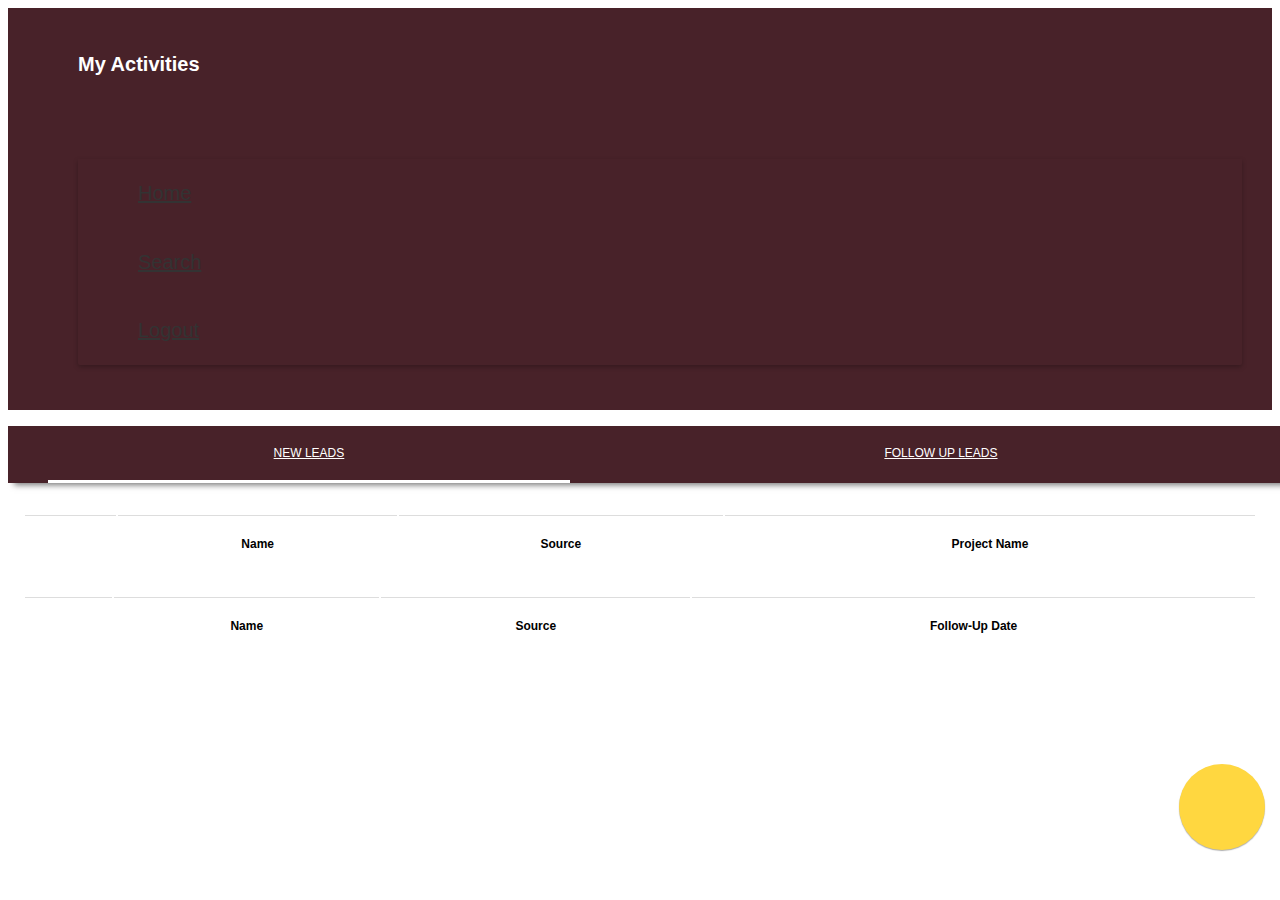
==== www/activity.html @ c18ef7db "backend integrated with UI changes" ====
<!DOCTYPE html>
<!--
    Copyright (c) 2012-2016 Adobe Systems Incorporated. All rights reserved.

    Licensed to the Apache Software Foundation (ASF) under one
    or more contributor license agreements.  See the NOTICE file
    distributed with this work for additional information
    regarding copyright ownership.  The ASF licenses this file
    to you under the Apache License, Version 2.0 (the
    "License"); you may not use this file except in compliance
    with the License.  You may obtain a copy of the License at

    http://www.apache.org/licenses/LICENSE-2.0

    Unless required by applicable law or agreed to in writing,
    software distributed under the License is distributed on an
    "AS IS" BASIS, WITHOUT WARRANTIES OR CONDITIONS OF ANY
     KIND, either express or implied.  See the License for the
    specific language governing permissions and limitations
    under the License.
-->
<html>

<head>
    <meta charset="utf-8" />
    <meta name="format-detection" content="telephone=no" />
    <meta name="msapplication-tap-highlight" content="no" />
    <meta name="viewport" content="user-scalable=yes, initial-scale=1, minimum-scale=1, width=device-width" />
    <!-- This is a wide open CSP declaration. To lock this down for production, see below. -->
    <meta http-equiv="Content-Security-Policy" content="default-src * 'unsafe-inline'; style-src 'self' 'unsafe-inline'; media-src *" />
    <!-- Good default declaration:
    * gap: is required only on iOS (when using UIWebView) and is needed for JS->native communication
    * https://ssl.gstatic.com is required only on Android and is needed for TalkBack to function properly
    * Disables use of eval() and inline scripts in order to mitigate risk of XSS vulnerabilities. To change this:
        * Enable inline JS: add 'unsafe-inline' to default-src
        * Enable eval(): add 'unsafe-eval' to default-src
    * Create your own at http://cspisawesome.com
    -->
    <!-- <meta http-equiv="Content-Security-Policy" content="default-src 'self' data: gap: 'unsafe-inline' https://ssl.gstatic.com; style-src 'self' 'unsafe-inline'; media-src *" /> -->

    
      <!-- Material Design fonts -->
      <link rel="stylesheet" type="text/css" href="https://fonts.googleapis.com/css?family=Roboto:300,400,500,700">
      <link rel="stylesheet" type="text/css" href="https://fonts.googleapis.com/icon?family=Material+Icons">
      <link rel="stylesheet" type="text/css" href="./css/font-awesome.css">
      <!-- Bootstrap -->
      <link rel="stylesheet" type="text/css" href="./css/bootstrap.min.css">

      <!-- Bootstrap Material Design -->
      <link rel="stylesheet" type="text/css" href="./css/bootstrap-material-design.min.css">
      <link rel="stylesheet" type="text/css" href="./css/ripples.min.css">
    <link rel="stylesheet" type="text/css" href="./css/index.css" />
    <title>Hello World</title>
</head>

<body>
    <div class="container" style="padding:0px;">
      <i class="fa fa-spinner fa-spin fa-3x fa-fw margin-bottom loader"></i>
      <a class="btn btn-default btn-fab reload"><i class="fa fa-refresh" aria-hidden="true"></i></a>
            <div class="col-xs-12 toolbar">
              <ul class="nav nav-tabs pull-left">
                    <!--<li>
                      <img src="img/logo-white.png" width="30"/>
                    </li>-->
                    <li>
                      <span class="page-title">My Activities</span>
                    </li>
              </ul>
              <ul class="nav nav-tabs pull-right">
                    <li>
                      <a href="search.html" style="padding:0;"><i class="fa fa-search" aria-hidden="true"></i></a>
                    </li>

                     <li>
                      <div class="btn-group">
                        <a data-target="#" class="btn btn-raised dropdown-toggle" data-toggle="dropdown">
                         <i class="fa fa-ellipsis-v" aria-hidden="true"></i>
                        </a>
                        <ul class="dropdown-menu">
                            <i class="fa fa-caret-up" aria-hidden="true"></i>
                          <li><a href="activity.html">Home</a></li>
                          <li><a href="search.html">Search</a></li>
                          <li><a href="index.html">Logout</a></li>
                        </ul>
                      </div>
                    </li>
                  
              </ul>
            </div>
            <div class="col-xs-12" style="padding:0px;">
                <ul class="nav nav-tabs nav-justified activityTabs one-edge-shadow" style="margin-bottom: 15px;">
                    <li class="active"><a href="#newLeads" data-toggle="tab">NEW LEADS</a></li>
                    <li><a href="#followUpLeads" data-toggle="tab">FOLLOW UP LEADS</a></li>
                </ul>
                <div id="activityContent" class="tab-content">
                  <div class="tab-pane fade active in" id="newLeads">
                    <table class="table table-striped table-hover ">
                      <thead>
                      <tr>
                        <th></th>
                        <th>Name</th>
                        <th>Source</th>
                        <th>Project Name</th>
                      </tr>
                      </thead>
                      <tbody>
                      <!--<tr>
                        <td><i class="fa fa-pencil-square-o" aria-hidden="true"></i></td>
                        <td>ETR</td>
                        <td>Agent</td>
                        <td>02-Jan-2015</td>
                      </tr>-->
                      </tbody>
                    </table>
                  </div>
                  <div class="tab-pane fade" id="followUpLeads">
                    <table class="table table-striped table-hover ">
                      <thead>
                      <tr>
                        <th></th>
                        <th>Name</th>
                        <th>Source</th>
                        <th>Follow-Up Date</th>
                      </tr>
                      </thead>
                      <tbody>
                      
                      </tbody>
                    </table>
                  </div>
                </div>
            </div>
      
      </div>
        
        <!--<nav class="navbar navbar-default navbar-fixed-bottom">
          <div class="container text-center">
            <ul class="nav nav-tabs nav-justified bottomBar">
                <li><a href="activity.html">Home</a></li>
                <li><a href="search.html">Search</a></li>
            </ul>
          </div>
        </nav>-->
       
    </div>
    <script type="text/javascript" src="cordova.js"></script>
    
    <script src="./js/jquery-2.1.4.min.js"></script>
    <script type="text/javascript" src="./js/appConfig.js"></script>
    <script type="text/javascript" src="./js/activity.js"></script>
    <script src="./js/bootstrap.min.js"></script>
    <script src="./js/material.min.js"></script>
    <script src="./js/ripples.min.js"></script>
</body>

</html>
---- www/css/index.css ----
.container-fluid {
    padding-right: 0px;
    padding-left: 0px;
    margin-right: auto;
    margin-left: auto;
}
body
{
    background-color: #fff;
    padding-bottom:50px;
}
.fa.fa-spinner.loader
{
    position: absolute;
    top:55%;
    left:40%;
    color:#482229;
}
.logo
{
    padding:15px 0px;
}
.appname
{
    padding:15px 0px;
    color:#482229;
}
.nav.activityTabs li.active 
{
    border-bottom: 3px solid #fff;
}
.nav li {
    display:table-cell !important;
}
.nav-tabs.nav-justified.activityTabs>li>a {
    margin-bottom:0px;
    text-align: center;
    font-size: 12px;
}
.nav-tabs.nav-justified.activityTabs {
   width: 100%;
    border-bottom: 0;
    display: table;
}
.one-edge-shadow {
    -webkit-box-shadow: 0 8px 6px -6px #777;
       -moz-box-shadow: 0 8px 6px -6px #777;
            box-shadow: 0 8px 6px -6px #777;
}
.nav-tabs.nav-justified.bottomBar {
   width: 100%;
    border-bottom: 0;
    display: table;
    table:layout:fixed;
}
.nav.activityTabs>li>a {
    position: relative;
    display: block;
    padding: 20px 15px;
}
.nav.bottomBar>li>a {
    position: relative;
    display: block;
    padding: 15px 15px;
    margin-bottom:0px;
}
.tab-content
{
    padding:15px;
}
.table {
    width: 100%;
    max-width: 100%;
    margin-bottom: 20px;
    font-size: 12px;
    text-align: center;
}
th {
    text-align: center;
}
.table>tbody>tr>td, .table>tbody>tr>th, .table>tfoot>tr>td, .table>tfoot>tr>th, .table>thead>tr>td, .table>thead>tr>th {
    padding: 20px 8px;
    line-height: 1.42857143;
    vertical-align: middle;
    border-top: 1px solid #ddd;
}
.table>tbody>tr>td.width
{
    width:20px;
}
.fa.fa-pencil-square-o
{
   color:#482229;
   font-size: 12px; 
}
.fa.fa-search,.fa.fa-ellipsis-v,.fa.fa-arrow-left,.fa.fa-filter
{
    color:#fff;
    font-size: 18px;
}
.form-group.label-floating label.control-label, .form-group.label-placeholder label.control-label, .form-group.label-static label.control-label {
    position: absolute;
    left: 15px;
    pointer-events: none;
    -webkit-transition: .3s ease all;
    -o-transition: .3s ease all;
    transition: .3s ease all;
}
.toolbar
{
    background: #482229;
    padding:15px;
    color:#fff;
}
.toolbar
{
    font-weight: bold;
    font-size: 20px;
}
.toolbar .nav.nav-tabs
{
    border-bottom:0px;
}
.toolbar .nav.nav-tabs>li {
    position: relative;
    display: block;
    padding: 10px 15px;
    margin-bottom:0px;
}
.toolbar .btn-group, .btn-group-vertical {
    position: relative;
    margin:0px;

    /* background: none; */
}
.toolbar .btn.btn-raised:not(.btn-link),.toolbar .btn.btn-raised:not(.btn-link):hover
{
    box-shadow: none;
    background-color: transparent;
    padding:0px 10px;
}
.toolbar .btn-group a
{
    background-color: transparent;
    box-shadow: none;
}
.toolbar .nav li {
    display: block !important;
}
.toolbar .dropdown-menu>li:hover
{
    background-color: #ddd;
}
.toolbar .dropdown-menu>li>a {
    display: block;
    padding:20px;
    clear: both;
    font-weight: 400;
    line-height: 1.42857143;
    color: #333;
    white-space: nowrap;
}
.toolbar .nav-tabs .btn-group.open .dropdown-menu {
    margin-top: 5px;
    border-top-left-radius: 0;
    border-top-right-radius: 0;
}
.toolbar .btn-group.open .dropdown-menu {
    position: absolute;
    top: 100%;
    left: -98px;
    right:0;
    z-index: 1000;
    float: left;
    width:120px;
    min-width: auto;
    padding: 5px 0;
    margin: 2px 0 0;
    font-size: 14px;
    text-align: left;
    list-style: none;
    background-color: #fff;
    -webkit-background-clip: padding-box;
    background-clip: padding-box;
    border: 1px solid #ccc;
    border: 1px solid rgba(0,0,0,.15);
    border-radius: 4px;
    -webkit-box-shadow: 0 6px 12px rgba(0,0,0,.175);
    box-shadow: 0 6px 12px rgba(0,0,0,.175);
}
.fa.fa-caret-up
{
   
    position: absolute;
    right: 1px;
    top: -20px;
    font-size: 30px;
}
.nav>li>a.back-arrow {
    position: relative;
    display: block;
    padding: 0px;
}
.leadName
{
   text-align: center;
    font-size: 20px;
    font-weight: bold;
    color:#482229;
    margin:10px 0px;
}
.table.detailTable
{   
    width: 100%;
    max-width: 100%;
    margin:0px;
    font-size: 14px;
    text-align: center;
    table-layout: fixed;
    border:0px solid #EEE;
}
.table.detailTable>tbody>tr>td, .table.detailTable>tbody>tr>th, .table.detailTable>tfoot>tr>td, .table.detailTable>tfoot>tr>th, .table.detailTable>thead>tr>td, .table.detailTable>thead>tr>th {
    padding: 20px 8px;
    line-height: 1.42857143;
    vertical-align: middle;
    border-top: none;
}
.table.detailTable .dropdownjs > ul[placement=bottom-left] {
    -webkit-transform-origin: top left;
    -ms-transform-origin: top left;
    transform-origin: top left;
    top: 0;
    left: inherit;
    right: 0;
    min-width:100%;
}

.table.detailTable .form-group
{
    margin:0;
    text-align: left;
}
.table.detailTable .form-control {
    height: 38px;
    padding: 7px 15px;
    font-size: 14px;
    text-align:left;
    line-height: 1.42857143;
}
.leadFilters
{
    background: #482229;        
}
.badge {
    display: inline-block;
    min-width: 10px;
    padding: 3px 7px;
    font-size: 12px;
    font-weight: 300;
    line-height: 1;
    color: #fff;
    text-align: center;
    white-space: nowrap;
    vertical-align: middle;
    background-color: #482229;
    border-radius: 10px;
    border: 1px solid #fff;
}
.badge.result-badge
{
    font-weight:bold;
    background-color: #ffd740;
}
.result-line
{
    font-weight: bold;
    color:#482229;
    text-align: center;
}
div#success
{
    display: block;
    position: fixed;
    bottom: 5px;
    left:5px;
}
.fa.fa-times
{
    color:#f44336;
    font-weight: bold;
}
.fa.fa-check
{
    color:#59b75c;
    font-weight: bold;
}
.fa.fa-spinner
{
    color:#ffd740;
}
.btn.btn-default.btn-fab.reload
{
    position: fixed;
    bottom:50px;
    right:15px;
    background:#ffd740;
    color:#fff;
    padding:15px;
    z-index: 999999;
}
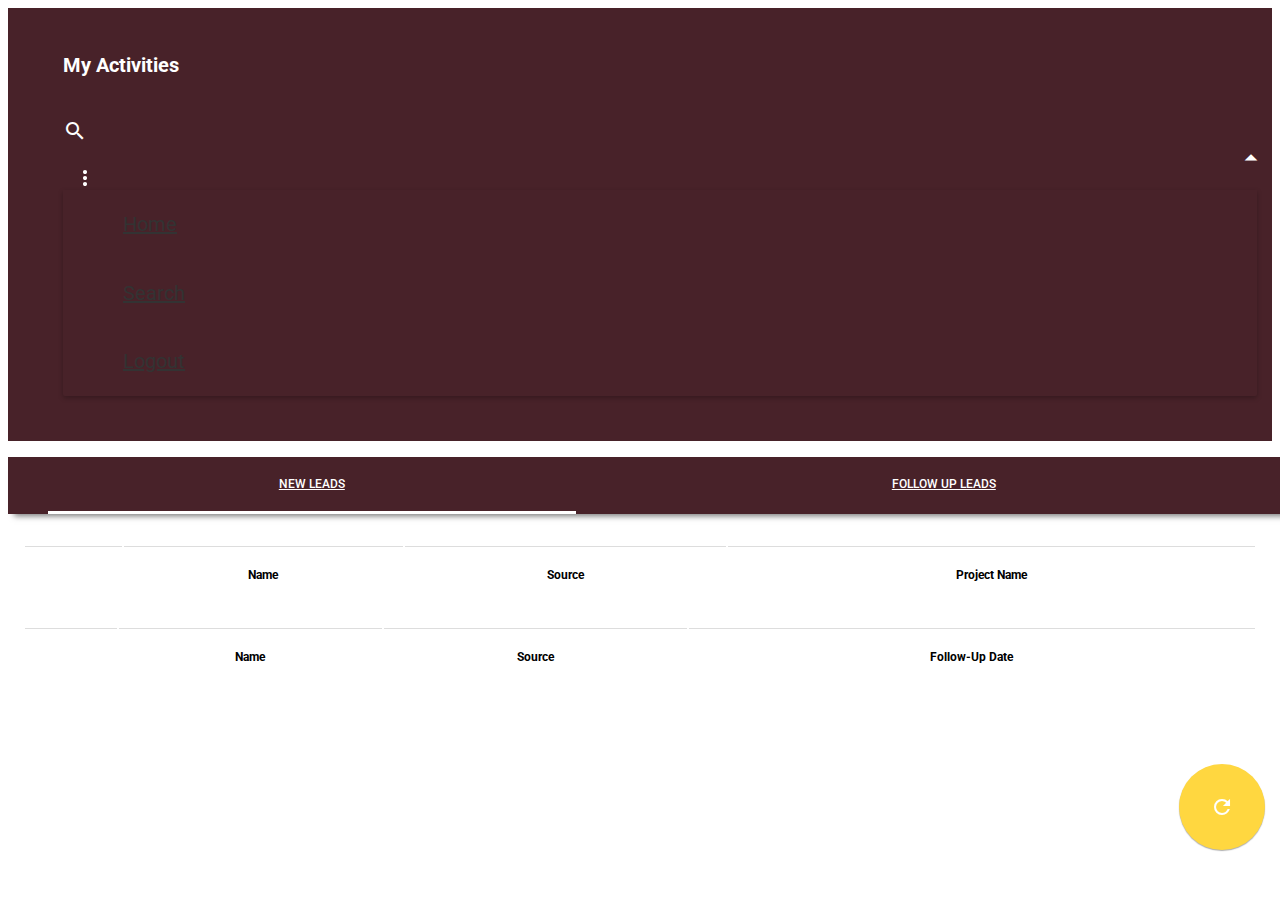
==== commit 0ed7338e: "backend integrated with validation errors" ====
--- a/www/activity.html
+++ b/www/activity.html
@@ -27,7 +27,6 @@
     <meta name="msapplication-tap-highlight" content="no" />
     <meta name="viewport" content="user-scalable=yes, initial-scale=1, minimum-scale=1, width=device-width" />
     <!-- This is a wide open CSP declaration. To lock this down for production, see below. -->
-    <meta http-equiv="Content-Security-Policy" content="default-src * 'unsafe-inline'; style-src 'self' 'unsafe-inline'; media-src *" />
     <!-- Good default declaration:
     * gap: is required only on iOS (when using UIWebView) and is needed for JS->native communication
     * https://ssl.gstatic.com is required only on Android and is needed for TalkBack to function properly
@@ -49,14 +48,16 @@
       <!-- Bootstrap Material Design -->
       <link rel="stylesheet" type="text/css" href="./css/bootstrap-material-design.min.css">
       <link rel="stylesheet" type="text/css" href="./css/ripples.min.css">
+      <link rel="stylesheet" type="text/css" href="./css/snackbar.min.css" />
     <link rel="stylesheet" type="text/css" href="./css/index.css" />
-    <title>Hello World</title>
+    <title>PrimeHomes</title>
 </head>
 
 <body>
     <div class="container" style="padding:0px;">
       <i class="fa fa-spinner fa-spin fa-3x fa-fw margin-bottom loader"></i>
-      <a class="btn btn-default btn-fab reload"><i class="fa fa-refresh" aria-hidden="true"></i></a>
+      <span id="fail" data-toggle="snackbar" data-html-allowed="true" data-content="<i class='material-icons times'>error_outline</i>&nbsp;&nbsp;Cannot save data. Please Try again!!"></span>
+      <a class="btn btn-default btn-fab reload"><i class="material-icons">refresh</i></a>
             <div class="col-xs-12 toolbar">
               <ul class="nav nav-tabs pull-left">
                     <!--<li>
@@ -68,16 +69,16 @@
               </ul>
               <ul class="nav nav-tabs pull-right">
                     <li>
-                      <a href="search.html" style="padding:0;"><i class="fa fa-search" aria-hidden="true"></i></a>
+                      <a href="search.html" style="padding:0;"><i class="material-icons">search</i></a>
                     </li>
 
                      <li>
                       <div class="btn-group">
                         <a data-target="#" class="btn btn-raised dropdown-toggle" data-toggle="dropdown">
-                         <i class="fa fa-ellipsis-v" aria-hidden="true"></i>
+                         <i class="material-icons more-v">more_vert</i>
                         </a>
                         <ul class="dropdown-menu">
-                            <i class="fa fa-caret-up" aria-hidden="true"></i>
+                            <i class="material-icons caret-up">arrow_drop_up</i>
                           <li><a href="activity.html">Home</a></li>
                           <li><a href="search.html">Search</a></li>
                           <li><a href="index.html">Logout</a></li>
@@ -151,6 +152,7 @@
     <script src="./js/bootstrap.min.js"></script>
     <script src="./js/material.min.js"></script>
     <script src="./js/ripples.min.js"></script>
+     <script src="./js/snackbar.min.js"></script>
 </body>
 
 </html>--- a/www/css/snackbar.min.css
+++ b/www/css/snackbar.min.css
@@ -0,0 +1 @@
+#snackbar-container{position:fixed;left:20px;bottom:0;z-index:99999}.snackbar{overflow:hidden;clear:both;min-width:288px;max-width:568px;cursor:pointer;opacity:0}.snackbar.snackbar-opened{height:auto;opacity:1}@media (max-width:767px){#snackbar-container{left:0!important;right:0;width:100%}#snackbar-container .snackbar{min-width:100%}#snackbar-container [class="snackbar snackbar-opened"]~.snackbar.toast{margin-top:20px}#snackbar-container [class="snackbar snackbar-opened"]{border-radius:0;margin-bottom:0}}--- a/www/css/index.css
+++ b/www/css/index.css
@@ -88,10 +88,18 @@
 {
     width:20px;
 }
-.fa.fa-pencil-square-o
+.material-icons.edit
 {
    color:#482229;
    font-size: 12px; 
+}
+.material-icons.more-v
+{
+    color:#fff;
+}
+.material-icons.modify-filter
+{
+    color:#fff;
 }
 .fa.fa-search,.fa.fa-ellipsis-v,.fa.fa-arrow-left,.fa.fa-filter
 {
@@ -124,7 +132,7 @@
 .toolbar .nav.nav-tabs>li {
     position: relative;
     display: block;
-    padding: 10px 15px;
+    padding: 10px 0px;
     margin-bottom:0px;
 }
 .toolbar .btn-group, .btn-group-vertical {
@@ -168,7 +176,7 @@
 .toolbar .btn-group.open .dropdown-menu {
     position: absolute;
     top: 100%;
-    left: -98px;
+    left: -91px;
     right:0;
     z-index: 1000;
     float: left;
@@ -188,11 +196,11 @@
     -webkit-box-shadow: 0 6px 12px rgba(0,0,0,.175);
     box-shadow: 0 6px 12px rgba(0,0,0,.175);
 }
-.fa.fa-caret-up
+.material-icons.caret-up
 {
    
     position: absolute;
-    right: 1px;
+    right: -9px;
     top: -20px;
     font-size: 30px;
 }
@@ -277,22 +285,47 @@
     color:#482229;
     text-align: center;
 }
-div#success
+span#fail
 {
     display: block;
     position: fixed;
     bottom: 5px;
     left:5px;
-}
-.fa.fa-times
+	 z-index: 9999999;
+}
+div#success
+{
+    display: block;
+    position: fixed;
+    bottom: 5px;
+    left:5px;
+	 z-index: 9999999;
+}
+div#error
+{
+    display: block;
+    position: fixed;
+    bottom: 5px;
+    left:5px;
+	 z-index: 9999999;
+}
+.material-icons.times
 {
     color:#f44336;
     font-weight: bold;
-}
-.fa.fa-check
+    font-size: 16px;
+}
+.material-icons.check
 {
     color:#59b75c;
     font-weight: bold;
+    font-size: 16px;
+}
+.material-icons.wrong
+{
+    color:#f44336;
+    font-weight: bold;
+    font-size: 16px;
 }
 .fa.fa-spinner
 {
@@ -307,4 +340,73 @@
     color:#fff;
     padding:15px;
     z-index: 999999;
+}
+.ap-content-switch-tab {
+    border: 1px solid #482229;
+    padding: 5px 16px;
+    cursor: pointer;
+    font-size: .6em;
+    color: #482229;
+}
+.ap-content-switch-selected {
+    background: #ffd740;
+    color: #FFF;
+}
+.ap-theme-default {
+    color: #482229;
+}
+.ap-component-selector {
+    position: absolute;
+    left: 0;
+    top: 50%;
+    -webkit-transform: translateY(-50%);
+    -moz-transform: translateY(-50%);
+    -o-transform: translateY(-50%);
+    -ms-transform: translateY(-50%);
+    transform: translateY(-50%);
+    width: 100%;
+    height: 40px;
+    border-top: 1px solid #ffd740;
+    border-bottom: 1px solid #ffd740;
+}
+.ap-theme-default .ap-button {
+    cursor: pointer;
+    letter-spacing: 0;
+    text-align: center;
+    font-size: .8em;
+    padding: 8px 12px;
+    margin: 8px;
+    color: #482229;
+    background: rgba(255,255,255,1);
+    text-transform: uppercase;
+}
+a, a:focus, a:hover {
+    color: #482229;
+}
+a:focus, a:hover {
+    color: #23527c;
+    text-decoration: none;
+}
+.ap-layout-popup .ap-cont {
+    position: relative;
+    top: 50%;
+    max-width: 500px;
+    width: 85%;
+    -webkit-transform: translateY(-50%);
+    -moz-transform: translateY(-50%);
+    -o-transform: translateY(-50%);
+    -ms-transform: translateY(-50%);
+    transform: translateY(-50%);
+}
+.dropdownjs::after {
+    right: 5px;
+    top: 3px;
+    font-size: 25px;
+    position: absolute;
+    font-family: 'Material Icons';
+    font-style: normal;
+    font-weight: 400;
+    content: "\e5c5";
+    pointer-events: none;
+    color: #482229;
 }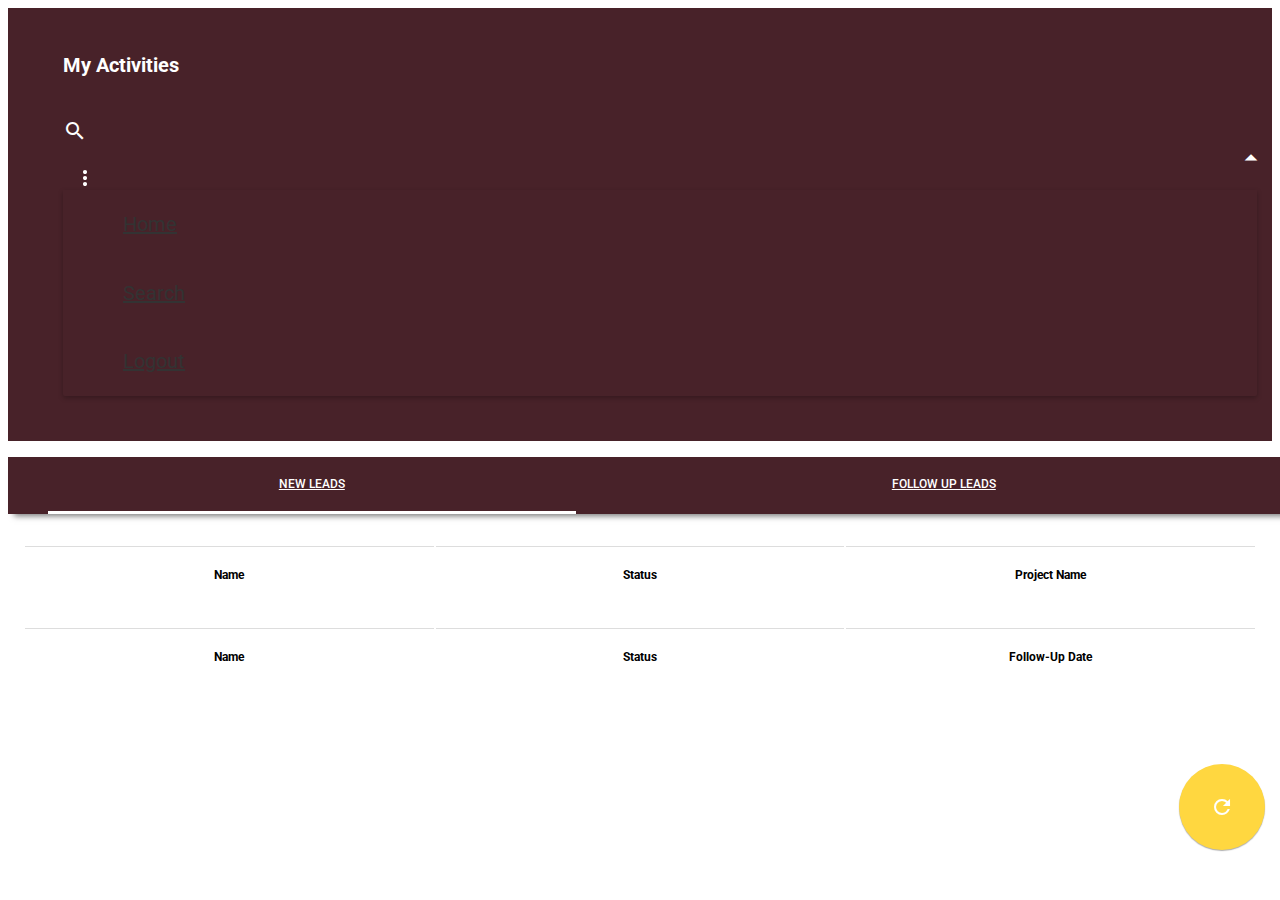
==== commit f4461512: "moved to main server" ====
--- a/www/activity.html
+++ b/www/activity.html
@@ -95,12 +95,11 @@
                 </ul>
                 <div id="activityContent" class="tab-content">
                   <div class="tab-pane fade active in" id="newLeads">
-                    <table class="table table-striped table-hover ">
+                    <table class="table table-striped table-hover">
                       <thead>
                       <tr>
-                        <th></th>
                         <th>Name</th>
-                        <th>Source</th>
+                        <th>Status</th>
                         <th>Project Name</th>
                       </tr>
                       </thead>
@@ -118,9 +117,8 @@
                     <table class="table table-striped table-hover ">
                       <thead>
                       <tr>
-                        <th></th>
                         <th>Name</th>
-                        <th>Source</th>
+                        <th>Status</th>
                         <th>Follow-Up Date</th>
                       </tr>
                       </thead>
--- a/www/css/index.css
+++ b/www/css/index.css
@@ -16,6 +16,39 @@
     left:40%;
     color:#482229;
 }
+.hidden
+{
+	display:none;
+}
+.list-group .list-group-item .list-group-item-heading {
+    color: rgba(0,0,0,.54);
+    font-size: 14px;
+    line-height: 29px;
+}
+.list-group .list-group-item {
+    background-color: transparent;
+    overflow: hidden;
+    border: 0;
+    border-radius: 0;
+	padding:0px;
+}
+.list-group .list-group-item .row-action-primary i, .list-group .list-group-item .row-picture i {
+    background:none;
+    border-radius: 100%;
+    text-align: center;
+    line-height: 56px;
+    font-size: 20px;
+    width: auto;
+    color: #482229;
+    height: auto;
+}
+.list-group .list-group-separator:before {
+    content: "";
+    width: -webkit-calc(100% - 36px);
+    width: calc(100% - 36px);
+    border-bottom: 1px solid rgba(0,0,0,.1);
+    float: right;
+}
 .logo
 {
     padding:15px 0px;
@@ -25,19 +58,19 @@
     padding:15px 0px;
     color:#482229;
 }
-.nav.activityTabs li.active 
+.nav.activityTabs li.active,.nav.detailTabs li.active 
 {
     border-bottom: 3px solid #fff;
 }
 .nav li {
     display:table-cell !important;
 }
-.nav-tabs.nav-justified.activityTabs>li>a {
+.nav-tabs.nav-justified.activityTabs>li>a,.nav-tabs.nav-justified.detailTabs>li>a {
     margin-bottom:0px;
     text-align: center;
     font-size: 12px;
 }
-.nav-tabs.nav-justified.activityTabs {
+.nav-tabs.nav-justified.activityTabs,.nav-tabs.nav-justified.detailTabs {
    width: 100%;
     border-bottom: 0;
     display: table;
@@ -53,7 +86,7 @@
     display: table;
     table:layout:fixed;
 }
-.nav.activityTabs>li>a {
+.nav.activityTabs>li>a,.nav.detailTabs>li>a {
     position: relative;
     display: block;
     padding: 20px 15px;
@@ -74,6 +107,8 @@
     margin-bottom: 20px;
     font-size: 12px;
     text-align: center;
+	word-break: break-all;
+	table-layout:fixed;
 }
 th {
     text-align: center;
@@ -255,6 +290,9 @@
     text-align:left;
     line-height: 1.42857143;
 }
+.table.detailTable textarea.form-control {
+	min-height:100px;
+}
 .leadFilters
 {
     background: #482229;        
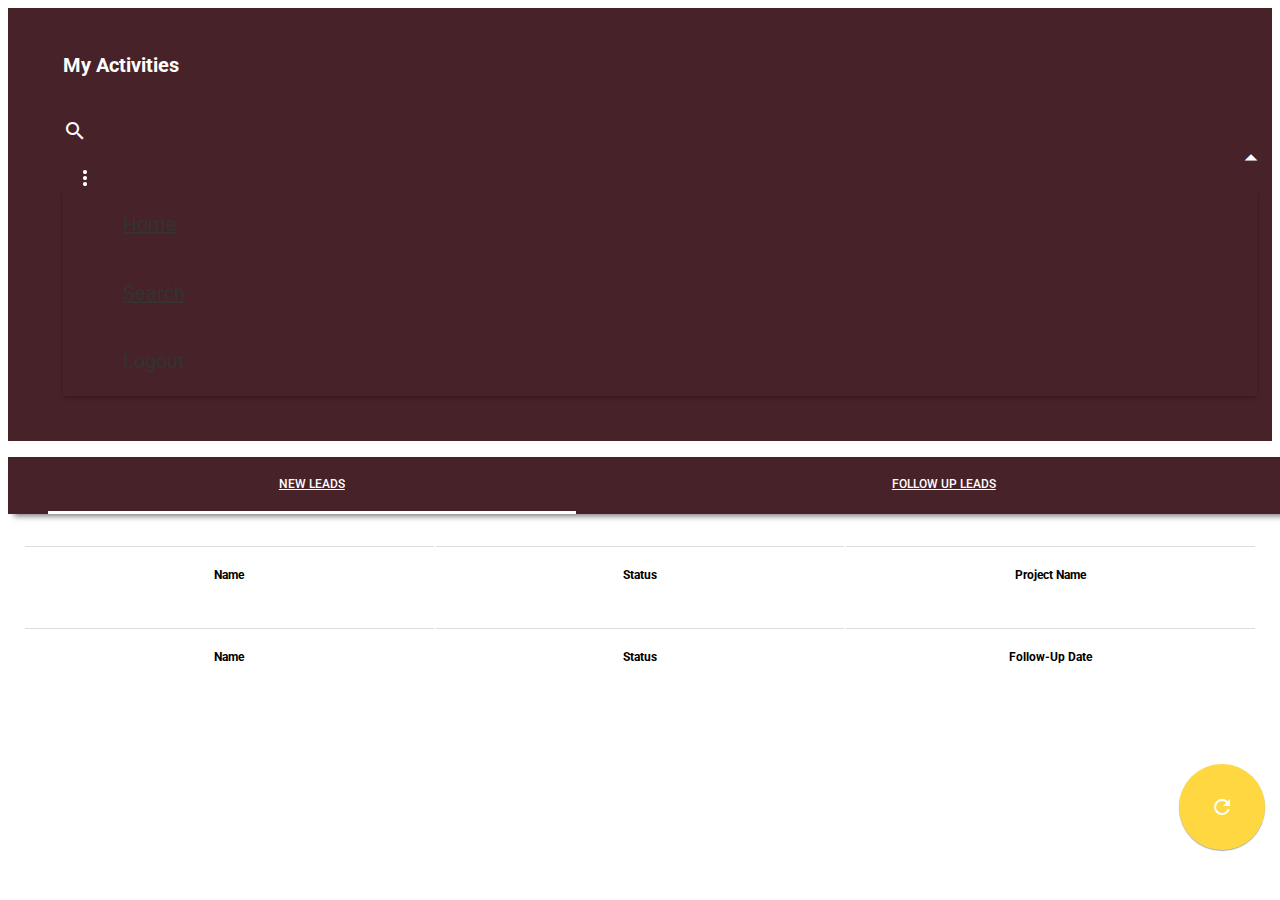
==== commit c4ac40e6: "session storage bug fix" ====
--- a/www/activity.html
+++ b/www/activity.html
@@ -81,7 +81,7 @@
                             <i class="material-icons caret-up">arrow_drop_up</i>
                           <li><a href="activity.html">Home</a></li>
                           <li><a href="search.html">Search</a></li>
-                          <li><a href="index.html">Logout</a></li>
+                          <li><a class="logout">Logout</a></li>
                         </ul>
                       </div>
                     </li>
